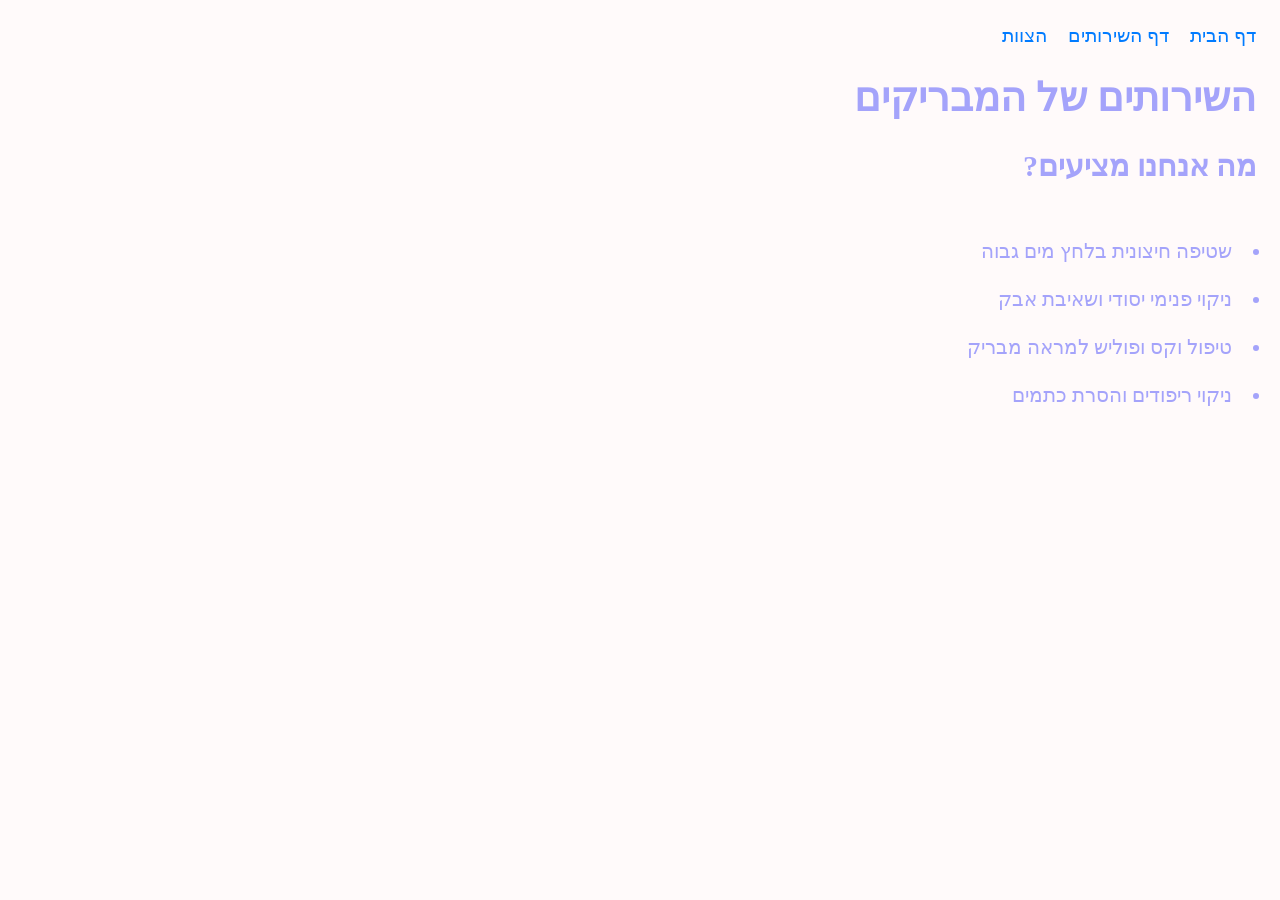
==== targil1/services.html @ 718aff38 "Add files via upload" ====
<!DOCTYPE html>
<html lang="he">
<head>
    <meta charset="utf-8">
    <title>המבריקים - השירותים שלנו</title>
    <link rel="stylesheet" href="style.css"> <!-- חובה לקשר לאותו קובץ עיצוב [2] -->
</head>

<body>
    <header>
        <nav>
            <a href="index.html">דף הבית</a>
            <a href="services.html">דף השירותים</a>
            <a href="team.html">הצוות</a>
        </nav>
        <h1>השירותים של המבריקים</h1>
    </header>

      <main>
        <h2>מה אנחנו מציעים?</h2>
        <ul>
            <li>שטיפה חיצונית בלחץ מים גבוה</li>
            <li>ניקוי פנימי יסודי ושאיבת אבק</li>
            <li>טיפול וקס ופוליש למראה מבריק</li>
            <li>ניקוי ריפודים והסרת כתמים</li>
        </ul>
    </main>
</body>
</html>
---- targil1/style.css ----
body {
    font-size: 1.25rem; 
    direction: rtl;
    color: #a4a3fa; 
    background-color: #fffafa;
    margin: 0;
    padding: 1.5rem;
}
    
nav a  {
    text-decoration: none;
    color: #007bff;
    margin-left: 1rem;
    font-size: 1.2rem;
    transition: 0.3s
}

nav a:hover {
    color: #f44336; 
    text-decoration: underline; 
}

table tr:hover, ul li:hover {
    box-shadow: 0 0 10px rgba(255, 255, 0, 0.8); 
    background-color: #ffffff;
    box-shadow: 0 0 1.25rem rgba(255, 255, 0, 0.8);
    cursor: pointer;
    transition: box-shadow 0.3s ease-in-out;

}

table, ul {
    margin-top: 2rem;
    padding: 1rem;
    border-radius: 0.5rem;
}

li {
    margin-bottom: 0.5rem;  
    padding: 0.5rem;        
}
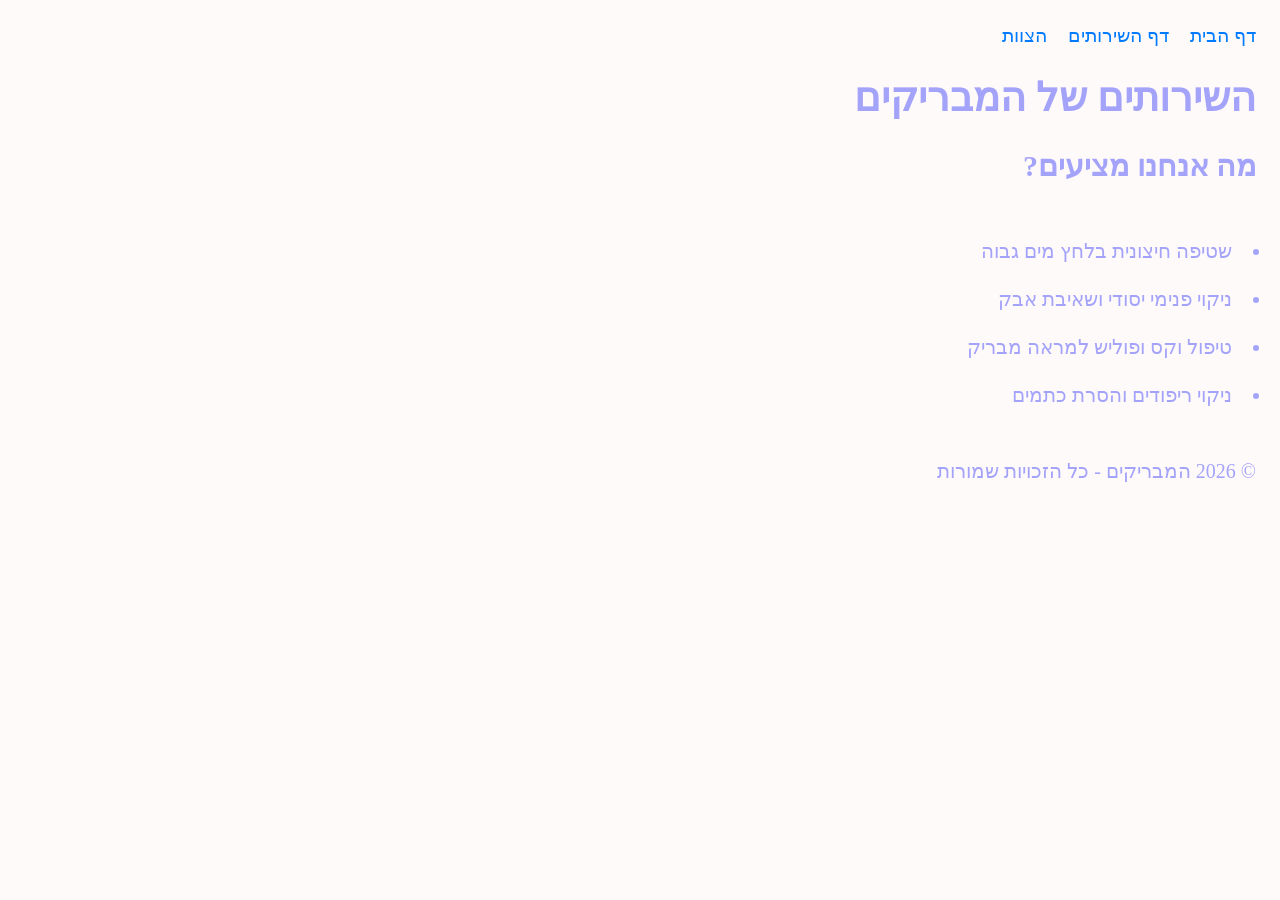
==== commit 10c118ff: "Update services.html" ====
--- a/targil1/services.html
+++ b/targil1/services.html
@@ -26,4 +26,7 @@
         </ul>
     </main>
 </body>
-</html>+    <footer>
+    <p>© 2026 המבריקים - כל הזכויות שמורות</p>
+</footer>
+</html>
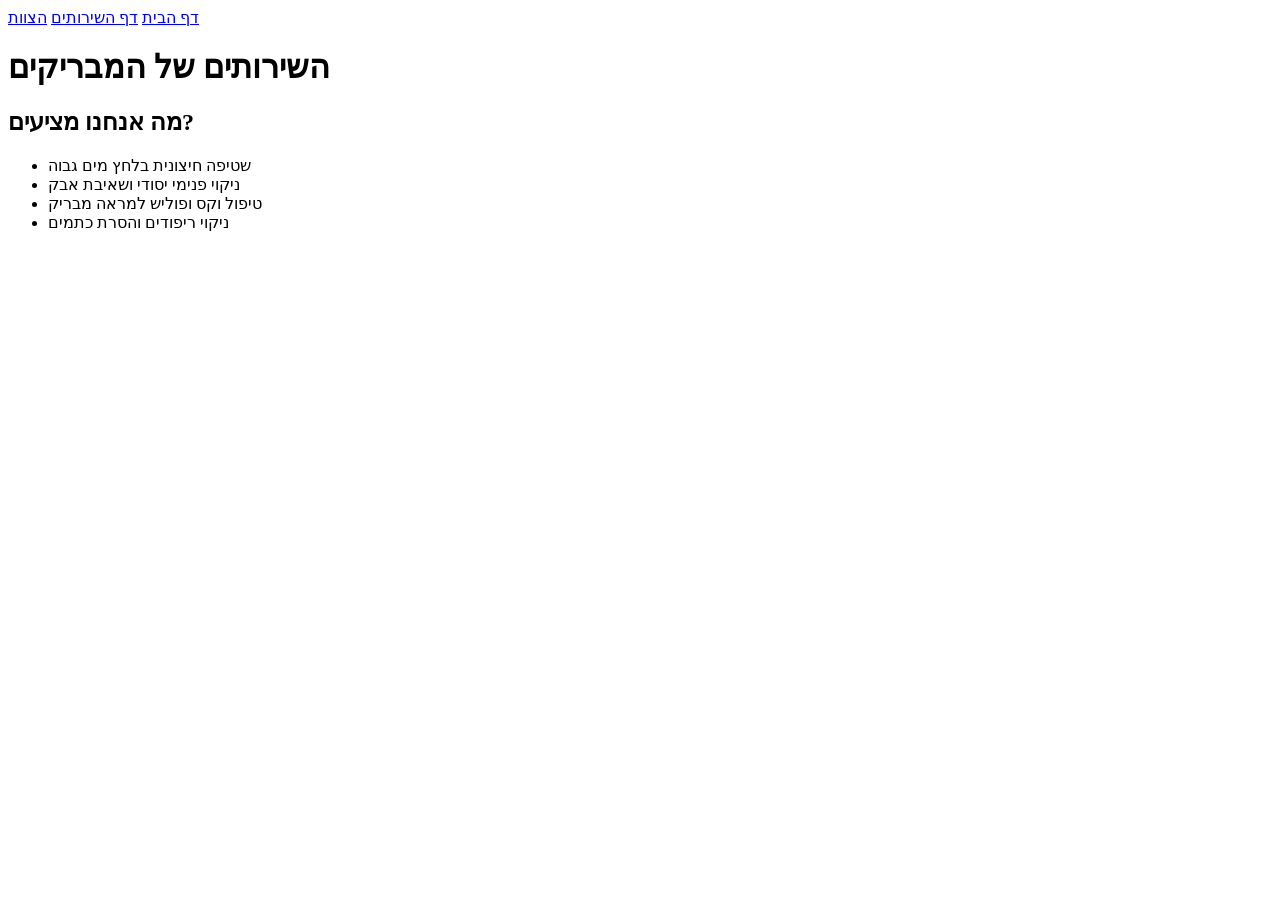
==== commit 7a71723c: "Add files via upload" ====
--- a/targil1/services.html
+++ b/targil1/services.html
@@ -3,7 +3,7 @@
 <head>
     <meta charset="utf-8">
     <title>המבריקים - השירותים שלנו</title>
-    <link rel="stylesheet" href="style.css"> <!-- חובה לקשר לאותו קובץ עיצוב [2] -->
+    <link rel="stylesheet" href="style.css"> 
 </head>
 
 <body>
@@ -26,7 +26,4 @@
         </ul>
     </main>
 </body>
-    <footer>
-    <p>© 2026 המבריקים - כל הזכויות שמורות</p>
-</footer>
-</html>
+</html>
--- a/targil1/style.css
+++ b/targil1/style.css
@@ -1,41 +1,4 @@
-body {
-    font-size: 1.25rem; 
-    direction: rtl;
-    color: #a4a3fa; 
-    background-color: #fffafa;
-    margin: 0;
-    padding: 1.5rem;
-}
-    
-nav a  {
-    text-decoration: none;
-    color: #007bff;
-    margin-left: 1rem;
-    font-size: 1.2rem;
-    transition: 0.3s
-}
-
-nav a:hover {
-    color: #f44336; 
-    text-decoration: underline; 
-}
-
-table tr:hover, ul li:hover {
-    box-shadow: 0 0 10px rgba(255, 255, 0, 0.8); 
-    background-color: #ffffff;
-    box-shadow: 0 0 1.25rem rgba(255, 255, 0, 0.8);
-    cursor: pointer;
-    transition: box-shadow 0.3s ease-in-out;
-
-}
-
-table, ul {
-    margin-top: 2rem;
-    padding: 1rem;
-    border-radius: 0.5rem;
-}
-
-li {
-    margin-bottom: 0.5rem;  
-    padding: 0.5rem;        
-}+@import url('css/global.css');
+@import url('css/layout.css');
+@import url('css/header.css');
+@import url('css/components.css');
